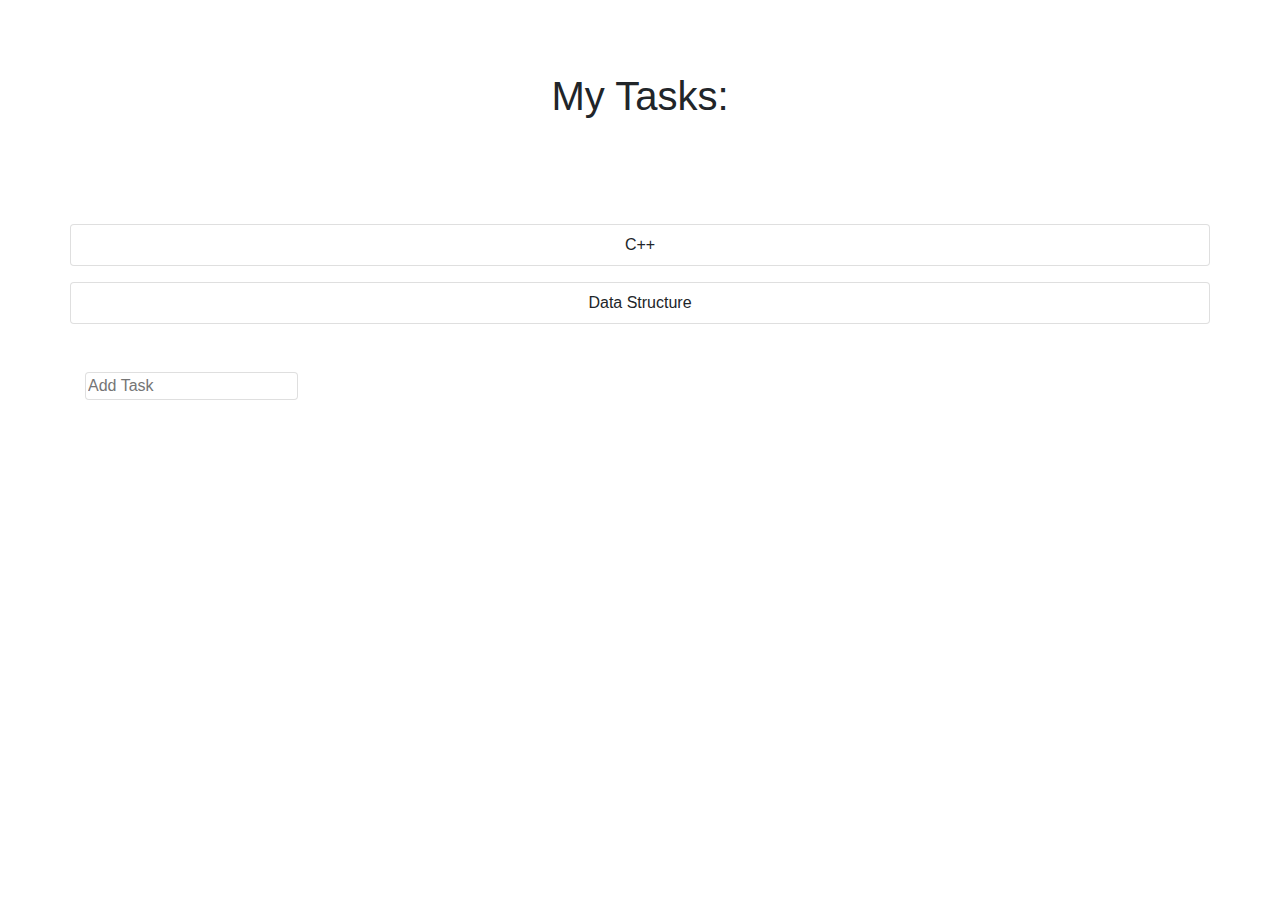
==== indext.html @ 87810a9b "Add files via upload" ====
<html>
    <head>
        <link rel="stylesheet" href="css/all.min.css">
        <link rel="stylesheet" href="css/bootstrap.min.css">
        <link rel="stylesheet" href="css/icofont.css">
        <link rel="stylesheet" href="css/icofont.min.css">
    </head>
    <body>
        <div class="container my-4">
            <div class="row">
                <div class="col-md-12 text-center my-5">
                    <h1>My Tasks:</h1>
                </div>
                <div class="col-md-12 text-center mt-5 card p-2">
                    C++
                    <i class="fas fa-times"></i>
                </div>
             <div class="col-md-12 text-center mt-3 card p-2">
                    Data Structure
                    <i class="fas fa-times"></i>
                </div>
            </div>
           <input type="text" placeholder="Add Task" class="card mt-5 "  >
           <button class="btn"><i class="fas fa-plus"></i></button>
        </div>
    </body>
</html>
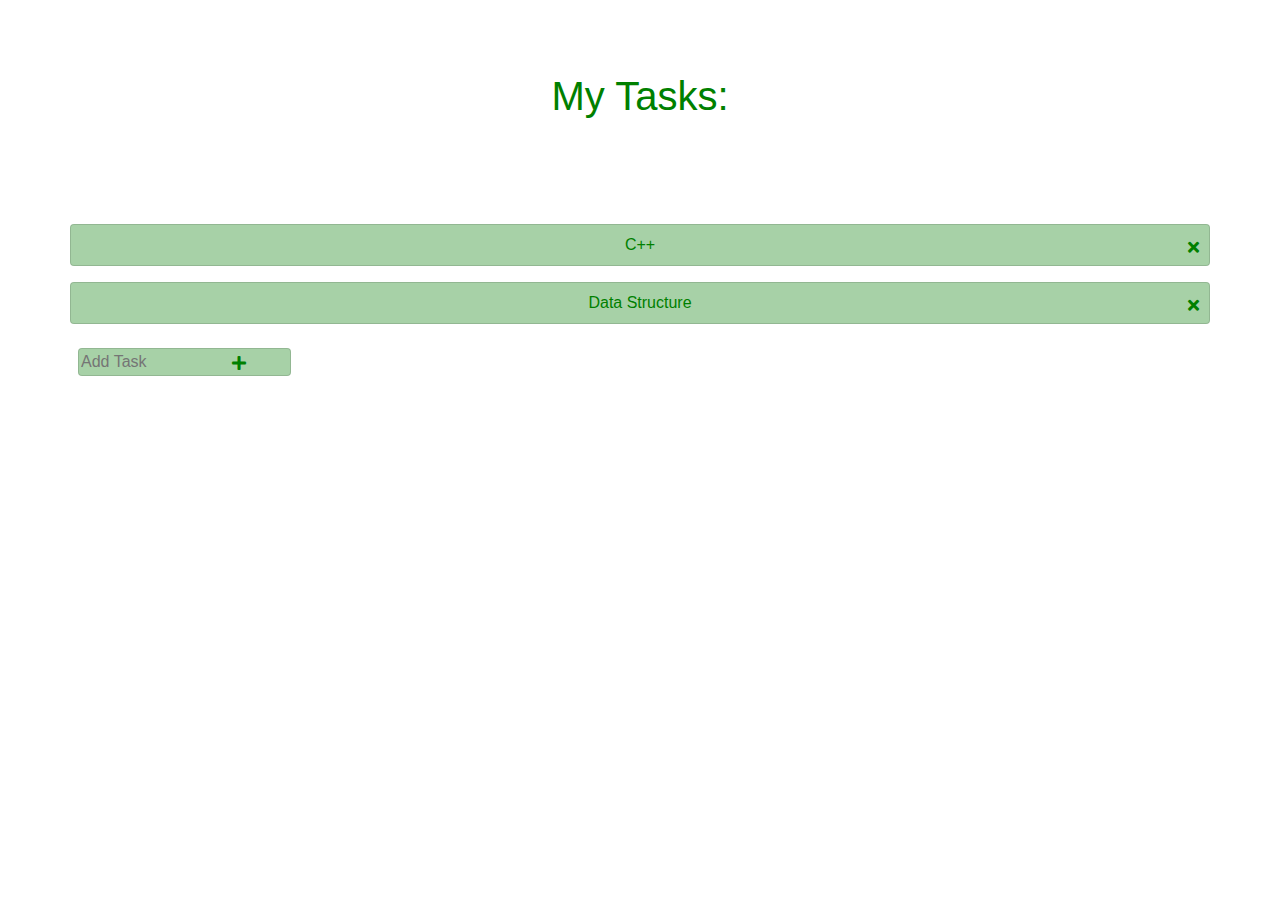
==== commit 1715b9f1: "added files" ====
--- a/indext.html
+++ b/indext.html
@@ -4,6 +4,10 @@
         <link rel="stylesheet" href="css/bootstrap.min.css">
         <link rel="stylesheet" href="css/icofont.css">
         <link rel="stylesheet" href="css/icofont.min.css">
+         <link rel="stylesheet" href="css/main.css">
+        <script src="js/jquery-3.5.1.slim.min.js"></script>
+        <script src="js/popper.min.js"></script>
+        <script src="js/bootstrap.min.js"></script>
     </head>
     <body>
         <div class="container my-4">
@@ -11,17 +15,21 @@
                 <div class="col-md-12 text-center my-5">
                     <h1>My Tasks:</h1>
                 </div>
-                <div class="col-md-12 text-center mt-5 card p-2">
+                <div class="col-md-12 text-center mt-5 card p-2 item">
                     C++
                     <i class="fas fa-times"></i>
                 </div>
-             <div class="col-md-12 text-center mt-3 card p-2">
+                <div class="col-md-12 text-center mt-3 card p-2 item">
                     Data Structure
                     <i class="fas fa-times"></i>
                 </div>
+                <div class="seearch col-md-12 mt-3 p-2">
+                  <input type="text" placeholder="Add Task" class="card"  >
+                  <button class="btn"><i class="fas fa-plus"></i></button>
+                </div>
             </div>
-           <input type="text" placeholder="Add Task" class="card mt-5 "  >
-           <button class="btn"><i class="fas fa-plus"></i></button>
+           
         </div>
+           <script src="js/main.js"></script>
     </body>
-</html>+</html>
--- a/css/all.min.css
+++ b/css/all.min.css
@@ -0,0 +1,5 @@
+/*!
+ * Font Awesome Free 5.15.2 by @fontawesome - https://fontawesome.com
+ * License - https://fontawesome.com/license/free (Icons: CC BY 4.0, Fonts: SIL OFL 1.1, Code: MIT License)
+ */
+.fa,.fab,.fad,.fal,.far,.fas{-moz-osx-font-smoothing:grayscale;-webkit-font-smoothing:antialiased;display:inline-block;font-style:normal;font-variant:normal;text-rendering:auto;line-height:1}.fa-lg{font-size:1.33333em;line-height:.75em;vertical-align:-.0667em}.fa-xs{font-size:.75em}.fa-sm{font-size:.875em}.fa-1x{font-size:1em}.fa-2x{font-size:2em}.fa-3x{font-size:3em}.fa-4x{font-size:4em}.fa-5x{font-size:5em}.fa-6x{font-size:6em}.fa-7x{font-size:7em}.fa-8x{font-size:8em}.fa-9x{font-size:9em}.fa-10x{font-size:10em}.fa-fw{text-align:center;width:1.25em}.fa-ul{list-style-type:none;margin-left:2.5em;padding-left:0}.fa-ul>li{position:relative}.fa-li{left:-2em;position:absolute;text-align:center;width:2em;line-height:inherit}.fa-border{border:.08em solid #eee;border-radius:.1em;padding:.2em .25em .15em}.fa-pull-left{float:left}.fa-pull-right{float:right}.fa.fa-pull-left,.fab.fa-pull-left,.fal.fa-pull-left,.far.fa-pull-left,.fas.fa-pull-left{margin-right:.3em}.fa.fa-pull-right,.fab.fa-pull-right,.fal.fa-pull-right,.far.fa-pull-right,.fas.fa-pull-right{margin-left:.3em}.fa-spin{-webkit-animation:fa-spin 2s linear infinite;animation:fa-spin 2s linear infinite}.fa-pulse{-webkit-animation:fa-spin 1s steps(8) infinite;animation:fa-spin 1s steps(8) infinite}@-webkit-keyframes fa-spin{0%{-webkit-transform:rotate(0deg);transform:rotate(0deg)}to{-webkit-transform:rotate(1turn);transform:rotate(1turn)}}@keyframes fa-spin{0%{-webkit-transform:rotate(0deg);transform:rotate(0deg)}to{-webkit-transform:rotate(1turn);transform:rotate(1turn)}}.fa-rotate-90{-ms-filter:"progid:DXImageTransform.Microsoft.BasicImage(rotation=1)";-webkit-transform:rotate(90deg);transform:rotate(90deg)}.fa-rotate-180{-ms-filter:"progid:DXImageTransform.Microsoft.BasicImage(rotation=2)";-webkit-transform:rotate(180deg);transform:rotate(180deg)}.fa-rotate-270{-ms-filter:"progid:DXImageTransform.Microsoft.BasicImage(rotation=3)";-webkit-transform:rotate(270deg);transform:rotate(270deg)}.fa-flip-horizontal{-ms-filter:"progid:DXImageTransform.Microsoft.BasicImage(rotation=0, mirror=1)";-webkit-transform:scaleX(-1);transform:scaleX(-1)}.fa-flip-vertical{-webkit-transform:scaleY(-1);transform:scaleY(-1)}.fa-flip-both,.fa-flip-horizontal.fa-flip-vertical,.fa-flip-vertical{-ms-filter:"progid:DXImageTransform.Microsoft.BasicImage(rotation=2, mirror=1)"}.fa-flip-both,.fa-flip-horizontal.fa-flip-vertical{-webkit-transform:scale(-1);transform:scale(-1)}:root .fa-flip-both,:root .fa-flip-horizontal,:root .fa-flip-vertical,:root .fa-rotate-90,:root .fa-rotate-180,:root .fa-rotate-270{-webkit-filter:none;filter:none}.fa-stack{display:inline-block;height:2em;line-height:2em;position:relative;vertical-align:middle;width:2.5em}.fa-stack-1x,.fa-stack-2x{left:0;position:absolute;text-align:center;width:100%}.fa-stack-1x{line-height:inherit}.fa-stack-2x{font-size:2em}.fa-inverse{color:#fff}.fa-500px:before{content:"\f26e"}.fa-accessible-icon:before{content:"\f368"}.fa-accusoft:before{content:"\f369"}.fa-acquisitions-incorporated:before{content:"\f6af"}.fa-ad:before{content:"\f641"}.fa-address-book:before{content:"\f2b9"}.fa-address-card:before{content:"\f2bb"}.fa-adjust:before{content:"\f042"}.fa-adn:before{content:"\f170"}.fa-adversal:before{content:"\f36a"}.fa-affiliatetheme:before{content:"\f36b"}.fa-air-freshener:before{content:"\f5d0"}.fa-airbnb:before{content:"\f834"}.fa-algolia:before{content:"\f36c"}.fa-align-center:before{content:"\f037"}.fa-align-justify:before{content:"\f039"}.fa-align-left:before{content:"\f036"}.fa-align-right:before{content:"\f038"}.fa-alipay:before{content:"\f642"}.fa-allergies:before{content:"\f461"}.fa-amazon:before{content:"\f270"}.fa-amazon-pay:before{content:"\f42c"}.fa-ambulance:before{content:"\f0f9"}.fa-american-sign-language-interpreting:before{content:"\f2a3"}.fa-amilia:before{content:"\f36d"}.fa-anchor:before{content:"\f13d"}.fa-android:before{content:"\f17b"}.fa-angellist:before{content:"\f209"}.fa-angle-double-down:before{content:"\f103"}.fa-angle-double-left:before{content:"\f100"}.fa-angle-double-right:before{content:"\f101"}.fa-angle-double-up:before{content:"\f102"}.fa-angle-down:before{content:"\f107"}.fa-angle-left:before{content:"\f104"}.fa-angle-right:before{content:"\f105"}.fa-angle-up:before{content:"\f106"}.fa-angry:before{content:"\f556"}.fa-angrycreative:before{content:"\f36e"}.fa-angular:before{content:"\f420"}.fa-ankh:before{content:"\f644"}.fa-app-store:before{content:"\f36f"}.fa-app-store-ios:before{content:"\f370"}.fa-apper:before{content:"\f371"}.fa-apple:before{content:"\f179"}.fa-apple-alt:before{content:"\f5d1"}.fa-apple-pay:before{content:"\f415"}.fa-archive:before{content:"\f187"}.fa-archway:before{content:"\f557"}.fa-arrow-alt-circle-down:before{content:"\f358"}.fa-arrow-alt-circle-left:before{content:"\f359"}.fa-arrow-alt-circle-right:before{content:"\f35a"}.fa-arrow-alt-circle-up:before{content:"\f35b"}.fa-arrow-circle-down:before{content:"\f0ab"}.fa-arrow-circle-left:before{content:"\f0a8"}.fa-arrow-circle-right:before{content:"\f0a9"}.fa-arrow-circle-up:before{content:"\f0aa"}.fa-arrow-down:before{content:"\f063"}.fa-arrow-left:before{content:"\f060"}.fa-arrow-right:before{content:"\f061"}.fa-arrow-up:before{content:"\f062"}.fa-arrows-alt:before{content:"\f0b2"}.fa-arrows-alt-h:before{content:"\f337"}.fa-arrows-alt-v:before{content:"\f338"}.fa-artstation:before{content:"\f77a"}.fa-assistive-listening-systems:before{content:"\f2a2"}.fa-asterisk:before{content:"\f069"}.fa-asymmetrik:before{content:"\f372"}.fa-at:before{content:"\f1fa"}.fa-atlas:before{content:"\f558"}.fa-atlassian:before{content:"\f77b"}.fa-atom:before{content:"\f5d2"}.fa-audible:before{content:"\f373"}.fa-audio-description:before{content:"\f29e"}.fa-autoprefixer:before{content:"\f41c"}.fa-avianex:before{content:"\f374"}.fa-aviato:before{content:"\f421"}.fa-award:before{content:"\f559"}.fa-aws:before{content:"\f375"}.fa-baby:before{content:"\f77c"}.fa-baby-carriage:before{content:"\f77d"}.fa-backspace:before{content:"\f55a"}.fa-backward:before{content:"\f04a"}.fa-bacon:before{content:"\f7e5"}.fa-bacteria:before{content:"\e059"}.fa-bacterium:before{content:"\e05a"}.fa-bahai:before{content:"\f666"}.fa-balance-scale:before{content:"\f24e"}.fa-balance-scale-left:before{content:"\f515"}.fa-balance-scale-right:before{content:"\f516"}.fa-ban:before{content:"\f05e"}.fa-band-aid:before{content:"\f462"}.fa-bandcamp:before{content:"\f2d5"}.fa-barcode:before{content:"\f02a"}.fa-bars:before{content:"\f0c9"}.fa-baseball-ball:before{content:"\f433"}.fa-basketball-ball:before{content:"\f434"}.fa-bath:before{content:"\f2cd"}.fa-battery-empty:before{content:"\f244"}.fa-battery-full:before{content:"\f240"}.fa-battery-half:before{content:"\f242"}.fa-battery-quarter:before{content:"\f243"}.fa-battery-three-quarters:before{content:"\f241"}.fa-battle-net:before{content:"\f835"}.fa-bed:before{content:"\f236"}.fa-beer:before{content:"\f0fc"}.fa-behance:before{content:"\f1b4"}.fa-behance-square:before{content:"\f1b5"}.fa-bell:before{content:"\f0f3"}.fa-bell-slash:before{content:"\f1f6"}.fa-bezier-curve:before{content:"\f55b"}.fa-bible:before{content:"\f647"}.fa-bicycle:before{content:"\f206"}.fa-biking:before{content:"\f84a"}.fa-bimobject:before{content:"\f378"}.fa-binoculars:before{content:"\f1e5"}.fa-biohazard:before{content:"\f780"}.fa-birthday-cake:before{content:"\f1fd"}.fa-bitbucket:before{content:"\f171"}.fa-bitcoin:before{content:"\f379"}.fa-bity:before{content:"\f37a"}.fa-black-tie:before{content:"\f27e"}.fa-blackberry:before{content:"\f37b"}.fa-blender:before{content:"\f517"}.fa-blender-phone:before{content:"\f6b6"}.fa-blind:before{content:"\f29d"}.fa-blog:before{content:"\f781"}.fa-blogger:before{content:"\f37c"}.fa-blogger-b:before{content:"\f37d"}.fa-bluetooth:before{content:"\f293"}.fa-bluetooth-b:before{content:"\f294"}.fa-bold:before{content:"\f032"}.fa-bolt:before{content:"\f0e7"}.fa-bomb:before{content:"\f1e2"}.fa-bone:before{content:"\f5d7"}.fa-bong:before{content:"\f55c"}.fa-book:before{content:"\f02d"}.fa-book-dead:before{content:"\f6b7"}.fa-book-medical:before{content:"\f7e6"}.fa-book-open:before{content:"\f518"}.fa-book-reader:before{content:"\f5da"}.fa-bookmark:before{content:"\f02e"}.fa-bootstrap:before{content:"\f836"}.fa-border-all:before{content:"\f84c"}.fa-border-none:before{content:"\f850"}.fa-border-style:before{content:"\f853"}.fa-bowling-ball:before{content:"\f436"}.fa-box:before{content:"\f466"}.fa-box-open:before{content:"\f49e"}.fa-box-tissue:before{content:"\e05b"}.fa-boxes:before{content:"\f468"}.fa-braille:before{content:"\f2a1"}.fa-brain:before{content:"\f5dc"}.fa-bread-slice:before{content:"\f7ec"}.fa-briefcase:before{content:"\f0b1"}.fa-briefcase-medical:before{content:"\f469"}.fa-broadcast-tower:before{content:"\f519"}.fa-broom:before{content:"\f51a"}.fa-brush:before{content:"\f55d"}.fa-btc:before{content:"\f15a"}.fa-buffer:before{content:"\f837"}.fa-bug:before{content:"\f188"}.fa-building:before{content:"\f1ad"}.fa-bullhorn:before{content:"\f0a1"}.fa-bullseye:before{content:"\f140"}.fa-burn:before{content:"\f46a"}.fa-buromobelexperte:before{content:"\f37f"}.fa-bus:before{content:"\f207"}.fa-bus-alt:before{content:"\f55e"}.fa-business-time:before{content:"\f64a"}.fa-buy-n-large:before{content:"\f8a6"}.fa-buysellads:before{content:"\f20d"}.fa-calculator:before{content:"\f1ec"}.fa-calendar:before{content:"\f133"}.fa-calendar-alt:before{content:"\f073"}.fa-calendar-check:before{content:"\f274"}.fa-calendar-day:before{content:"\f783"}.fa-calendar-minus:before{content:"\f272"}.fa-calendar-plus:before{content:"\f271"}.fa-calendar-times:before{content:"\f273"}.fa-calendar-week:before{content:"\f784"}.fa-camera:before{content:"\f030"}.fa-camera-retro:before{content:"\f083"}.fa-campground:before{content:"\f6bb"}.fa-canadian-maple-leaf:before{content:"\f785"}.fa-candy-cane:before{content:"\f786"}.fa-cannabis:before{content:"\f55f"}.fa-capsules:before{content:"\f46b"}.fa-car:before{content:"\f1b9"}.fa-car-alt:before{content:"\f5de"}.fa-car-battery:before{content:"\f5df"}.fa-car-crash:before{content:"\f5e1"}.fa-car-side:before{content:"\f5e4"}.fa-caravan:before{content:"\f8ff"}.fa-caret-down:before{content:"\f0d7"}.fa-caret-left:before{content:"\f0d9"}.fa-caret-right:before{content:"\f0da"}.fa-caret-square-down:before{content:"\f150"}.fa-caret-square-left:before{content:"\f191"}.fa-caret-square-right:before{content:"\f152"}.fa-caret-square-up:before{content:"\f151"}.fa-caret-up:before{content:"\f0d8"}.fa-carrot:before{content:"\f787"}.fa-cart-arrow-down:before{content:"\f218"}.fa-cart-plus:before{content:"\f217"}.fa-cash-register:before{content:"\f788"}.fa-cat:before{content:"\f6be"}.fa-cc-amazon-pay:before{content:"\f42d"}.fa-cc-amex:before{content:"\f1f3"}.fa-cc-apple-pay:before{content:"\f416"}.fa-cc-diners-club:before{content:"\f24c"}.fa-cc-discover:before{content:"\f1f2"}.fa-cc-jcb:before{content:"\f24b"}.fa-cc-mastercard:before{content:"\f1f1"}.fa-cc-paypal:before{content:"\f1f4"}.fa-cc-stripe:before{content:"\f1f5"}.fa-cc-visa:before{content:"\f1f0"}.fa-centercode:before{content:"\f380"}.fa-centos:before{content:"\f789"}.fa-certificate:before{content:"\f0a3"}.fa-chair:before{content:"\f6c0"}.fa-chalkboard:before{content:"\f51b"}.fa-chalkboard-teacher:before{content:"\f51c"}.fa-charging-station:before{content:"\f5e7"}.fa-chart-area:before{content:"\f1fe"}.fa-chart-bar:before{content:"\f080"}.fa-chart-line:before{content:"\f201"}.fa-chart-pie:before{content:"\f200"}.fa-check:before{content:"\f00c"}.fa-check-circle:before{content:"\f058"}.fa-check-double:before{content:"\f560"}.fa-check-square:before{content:"\f14a"}.fa-cheese:before{content:"\f7ef"}.fa-chess:before{content:"\f439"}.fa-chess-bishop:before{content:"\f43a"}.fa-chess-board:before{content:"\f43c"}.fa-chess-king:before{content:"\f43f"}.fa-chess-knight:before{content:"\f441"}.fa-chess-pawn:before{content:"\f443"}.fa-chess-queen:before{content:"\f445"}.fa-chess-rook:before{content:"\f447"}.fa-chevron-circle-down:before{content:"\f13a"}.fa-chevron-circle-left:before{content:"\f137"}.fa-chevron-circle-right:before{content:"\f138"}.fa-chevron-circle-up:before{content:"\f139"}.fa-chevron-down:before{content:"\f078"}.fa-chevron-left:before{content:"\f053"}.fa-chevron-right:before{content:"\f054"}.fa-chevron-up:before{content:"\f077"}.fa-child:before{content:"\f1ae"}.fa-chrome:before{content:"\f268"}.fa-chromecast:before{content:"\f838"}.fa-church:before{content:"\f51d"}.fa-circle:before{content:"\f111"}.fa-circle-notch:before{content:"\f1ce"}.fa-city:before{content:"\f64f"}.fa-clinic-medical:before{content:"\f7f2"}.fa-clipboard:before{content:"\f328"}.fa-clipboard-check:before{content:"\f46c"}.fa-clipboard-list:before{content:"\f46d"}.fa-clock:before{content:"\f017"}.fa-clone:before{content:"\f24d"}.fa-closed-captioning:before{content:"\f20a"}.fa-cloud:before{content:"\f0c2"}.fa-cloud-download-alt:before{content:"\f381"}.fa-cloud-meatball:before{content:"\f73b"}.fa-cloud-moon:before{content:"\f6c3"}.fa-cloud-moon-rain:before{content:"\f73c"}.fa-cloud-rain:before{content:"\f73d"}.fa-cloud-showers-heavy:before{content:"\f740"}.fa-cloud-sun:before{content:"\f6c4"}.fa-cloud-sun-rain:before{content:"\f743"}.fa-cloud-upload-alt:before{content:"\f382"}.fa-cloudflare:before{content:"\e07d"}.fa-cloudscale:before{content:"\f383"}.fa-cloudsmith:before{content:"\f384"}.fa-cloudversify:before{content:"\f385"}.fa-cocktail:before{content:"\f561"}.fa-code:before{content:"\f121"}.fa-code-branch:before{content:"\f126"}.fa-codepen:before{content:"\f1cb"}.fa-codiepie:before{content:"\f284"}.fa-coffee:before{content:"\f0f4"}.fa-cog:before{content:"\f013"}.fa-cogs:before{content:"\f085"}.fa-coins:before{content:"\f51e"}.fa-columns:before{content:"\f0db"}.fa-comment:before{content:"\f075"}.fa-comment-alt:before{content:"\f27a"}.fa-comment-dollar:before{content:"\f651"}.fa-comment-dots:before{content:"\f4ad"}.fa-comment-medical:before{content:"\f7f5"}.fa-comment-slash:before{content:"\f4b3"}.fa-comments:before{content:"\f086"}.fa-comments-dollar:before{content:"\f653"}.fa-compact-disc:before{content:"\f51f"}.fa-compass:before{content:"\f14e"}.fa-compress:before{content:"\f066"}.fa-compress-alt:before{content:"\f422"}.fa-compress-arrows-alt:before{content:"\f78c"}.fa-concierge-bell:before{content:"\f562"}.fa-confluence:before{content:"\f78d"}.fa-connectdevelop:before{content:"\f20e"}.fa-contao:before{content:"\f26d"}.fa-cookie:before{content:"\f563"}.fa-cookie-bite:before{content:"\f564"}.fa-copy:before{content:"\f0c5"}.fa-copyright:before{content:"\f1f9"}.fa-cotton-bureau:before{content:"\f89e"}.fa-couch:before{content:"\f4b8"}.fa-cpanel:before{content:"\f388"}.fa-creative-commons:before{content:"\f25e"}.fa-creative-commons-by:before{content:"\f4e7"}.fa-creative-commons-nc:before{content:"\f4e8"}.fa-creative-commons-nc-eu:before{content:"\f4e9"}.fa-creative-commons-nc-jp:before{content:"\f4ea"}.fa-creative-commons-nd:before{content:"\f4eb"}.fa-creative-commons-pd:before{content:"\f4ec"}.fa-creative-commons-pd-alt:before{content:"\f4ed"}.fa-creative-commons-remix:before{content:"\f4ee"}.fa-creative-commons-sa:before{content:"\f4ef"}.fa-creative-commons-sampling:before{content:"\f4f0"}.fa-creative-commons-sampling-plus:before{content:"\f4f1"}.fa-creative-commons-share:before{content:"\f4f2"}.fa-creative-commons-zero:before{content:"\f4f3"}.fa-credit-card:before{content:"\f09d"}.fa-critical-role:before{content:"\f6c9"}.fa-crop:before{content:"\f125"}.fa-crop-alt:before{content:"\f565"}.fa-cross:before{content:"\f654"}.fa-crosshairs:before{content:"\f05b"}.fa-crow:before{content:"\f520"}.fa-crown:before{content:"\f521"}.fa-crutch:before{content:"\f7f7"}.fa-css3:before{content:"\f13c"}.fa-css3-alt:before{content:"\f38b"}.fa-cube:before{content:"\f1b2"}.fa-cubes:before{content:"\f1b3"}.fa-cut:before{content:"\f0c4"}.fa-cuttlefish:before{content:"\f38c"}.fa-d-and-d:before{content:"\f38d"}.fa-d-and-d-beyond:before{content:"\f6ca"}.fa-dailymotion:before{content:"\e052"}.fa-dashcube:before{content:"\f210"}.fa-database:before{content:"\f1c0"}.fa-deaf:before{content:"\f2a4"}.fa-deezer:before{content:"\e077"}.fa-delicious:before{content:"\f1a5"}.fa-democrat:before{content:"\f747"}.fa-deploydog:before{content:"\f38e"}.fa-deskpro:before{content:"\f38f"}.fa-desktop:before{content:"\f108"}.fa-dev:before{content:"\f6cc"}.fa-deviantart:before{content:"\f1bd"}.fa-dharmachakra:before{content:"\f655"}.fa-dhl:before{content:"\f790"}.fa-diagnoses:before{content:"\f470"}.fa-diaspora:before{content:"\f791"}.fa-dice:before{content:"\f522"}.fa-dice-d20:before{content:"\f6cf"}.fa-dice-d6:before{content:"\f6d1"}.fa-dice-five:before{content:"\f523"}.fa-dice-four:before{content:"\f524"}.fa-dice-one:before{content:"\f525"}.fa-dice-six:before{content:"\f526"}.fa-dice-three:before{content:"\f527"}.fa-dice-two:before{content:"\f528"}.fa-digg:before{content:"\f1a6"}.fa-digital-ocean:before{content:"\f391"}.fa-digital-tachograph:before{content:"\f566"}.fa-directions:before{content:"\f5eb"}.fa-discord:before{content:"\f392"}.fa-discourse:before{content:"\f393"}.fa-disease:before{content:"\f7fa"}.fa-divide:before{content:"\f529"}.fa-dizzy:before{content:"\f567"}.fa-dna:before{content:"\f471"}.fa-dochub:before{content:"\f394"}.fa-docker:before{content:"\f395"}.fa-dog:before{content:"\f6d3"}.fa-dollar-sign:before{content:"\f155"}.fa-dolly:before{content:"\f472"}.fa-dolly-flatbed:before{content:"\f474"}.fa-donate:before{content:"\f4b9"}.fa-door-closed:before{content:"\f52a"}.fa-door-open:before{content:"\f52b"}.fa-dot-circle:before{content:"\f192"}.fa-dove:before{content:"\f4ba"}.fa-download:before{content:"\f019"}.fa-draft2digital:before{content:"\f396"}.fa-drafting-compass:before{content:"\f568"}.fa-dragon:before{content:"\f6d5"}.fa-draw-polygon:before{content:"\f5ee"}.fa-dribbble:before{content:"\f17d"}.fa-dribbble-square:before{content:"\f397"}.fa-dropbox:before{content:"\f16b"}.fa-drum:before{content:"\f569"}.fa-drum-steelpan:before{content:"\f56a"}.fa-drumstick-bite:before{content:"\f6d7"}.fa-drupal:before{content:"\f1a9"}.fa-dumbbell:before{content:"\f44b"}.fa-dumpster:before{content:"\f793"}.fa-dumpster-fire:before{content:"\f794"}.fa-dungeon:before{content:"\f6d9"}.fa-dyalog:before{content:"\f399"}.fa-earlybirds:before{content:"\f39a"}.fa-ebay:before{content:"\f4f4"}.fa-edge:before{content:"\f282"}.fa-edge-legacy:before{content:"\e078"}.fa-edit:before{content:"\f044"}.fa-egg:before{content:"\f7fb"}.fa-eject:before{content:"\f052"}.fa-elementor:before{content:"\f430"}.fa-ellipsis-h:before{content:"\f141"}.fa-ellipsis-v:before{content:"\f142"}.fa-ello:before{content:"\f5f1"}.fa-ember:before{content:"\f423"}.fa-empire:before{content:"\f1d1"}.fa-envelope:before{content:"\f0e0"}.fa-envelope-open:before{content:"\f2b6"}.fa-envelope-open-text:before{content:"\f658"}.fa-envelope-square:before{content:"\f199"}.fa-envira:before{content:"\f299"}.fa-equals:before{content:"\f52c"}.fa-eraser:before{content:"\f12d"}.fa-erlang:before{content:"\f39d"}.fa-ethereum:before{content:"\f42e"}.fa-ethernet:before{content:"\f796"}.fa-etsy:before{content:"\f2d7"}.fa-euro-sign:before{content:"\f153"}.fa-evernote:before{content:"\f839"}.fa-exchange-alt:before{content:"\f362"}.fa-exclamation:before{content:"\f12a"}.fa-exclamation-circle:before{content:"\f06a"}.fa-exclamation-triangle:before{content:"\f071"}.fa-expand:before{content:"\f065"}.fa-expand-alt:before{content:"\f424"}.fa-expand-arrows-alt:before{content:"\f31e"}.fa-expeditedssl:before{content:"\f23e"}.fa-external-link-alt:before{content:"\f35d"}.fa-external-link-square-alt:before{content:"\f360"}.fa-eye:before{content:"\f06e"}.fa-eye-dropper:before{content:"\f1fb"}.fa-eye-slash:before{content:"\f070"}.fa-facebook:before{content:"\f09a"}.fa-facebook-f:before{content:"\f39e"}.fa-facebook-messenger:before{content:"\f39f"}.fa-facebook-square:before{content:"\f082"}.fa-fan:before{content:"\f863"}.fa-fantasy-flight-games:before{content:"\f6dc"}.fa-fast-backward:before{content:"\f049"}.fa-fast-forward:before{content:"\f050"}.fa-faucet:before{content:"\e005"}.fa-fax:before{content:"\f1ac"}.fa-feather:before{content:"\f52d"}.fa-feather-alt:before{content:"\f56b"}.fa-fedex:before{content:"\f797"}.fa-fedora:before{content:"\f798"}.fa-female:before{content:"\f182"}.fa-fighter-jet:before{content:"\f0fb"}.fa-figma:before{content:"\f799"}.fa-file:before{content:"\f15b"}.fa-file-alt:before{content:"\f15c"}.fa-file-archive:before{content:"\f1c6"}.fa-file-audio:before{content:"\f1c7"}.fa-file-code:before{content:"\f1c9"}.fa-file-contract:before{content:"\f56c"}.fa-file-csv:before{content:"\f6dd"}.fa-file-download:before{content:"\f56d"}.fa-file-excel:before{content:"\f1c3"}.fa-file-export:before{content:"\f56e"}.fa-file-image:before{content:"\f1c5"}.fa-file-import:before{content:"\f56f"}.fa-file-invoice:before{content:"\f570"}.fa-file-invoice-dollar:before{content:"\f571"}.fa-file-medical:before{content:"\f477"}.fa-file-medical-alt:before{content:"\f478"}.fa-file-pdf:before{content:"\f1c1"}.fa-file-powerpoint:before{content:"\f1c4"}.fa-file-prescription:before{content:"\f572"}.fa-file-signature:before{content:"\f573"}.fa-file-upload:before{content:"\f574"}.fa-file-video:before{content:"\f1c8"}.fa-file-word:before{content:"\f1c2"}.fa-fill:before{content:"\f575"}.fa-fill-drip:before{content:"\f576"}.fa-film:before{content:"\f008"}.fa-filter:before{content:"\f0b0"}.fa-fingerprint:before{content:"\f577"}.fa-fire:before{content:"\f06d"}.fa-fire-alt:before{content:"\f7e4"}.fa-fire-extinguisher:before{content:"\f134"}.fa-firefox:before{content:"\f269"}.fa-firefox-browser:before{content:"\e007"}.fa-first-aid:before{content:"\f479"}.fa-first-order:before{content:"\f2b0"}.fa-first-order-alt:before{content:"\f50a"}.fa-firstdraft:before{content:"\f3a1"}.fa-fish:before{content:"\f578"}.fa-fist-raised:before{content:"\f6de"}.fa-flag:before{content:"\f024"}.fa-flag-checkered:before{content:"\f11e"}.fa-flag-usa:before{content:"\f74d"}.fa-flask:before{content:"\f0c3"}.fa-flickr:before{content:"\f16e"}.fa-flipboard:before{content:"\f44d"}.fa-flushed:before{content:"\f579"}.fa-fly:before{content:"\f417"}.fa-folder:before{content:"\f07b"}.fa-folder-minus:before{content:"\f65d"}.fa-folder-open:before{content:"\f07c"}.fa-folder-plus:before{content:"\f65e"}.fa-font:before{content:"\f031"}.fa-font-awesome:before{content:"\f2b4"}.fa-font-awesome-alt:before{content:"\f35c"}.fa-font-awesome-flag:before{content:"\f425"}.fa-font-awesome-logo-full:before{content:"\f4e6"}.fa-fonticons:before{content:"\f280"}.fa-fonticons-fi:before{content:"\f3a2"}.fa-football-ball:before{content:"\f44e"}.fa-fort-awesome:before{content:"\f286"}.fa-fort-awesome-alt:before{content:"\f3a3"}.fa-forumbee:before{content:"\f211"}.fa-forward:before{content:"\f04e"}.fa-foursquare:before{content:"\f180"}.fa-free-code-camp:before{content:"\f2c5"}.fa-freebsd:before{content:"\f3a4"}.fa-frog:before{content:"\f52e"}.fa-frown:before{content:"\f119"}.fa-frown-open:before{content:"\f57a"}.fa-fulcrum:before{content:"\f50b"}.fa-funnel-dollar:before{content:"\f662"}.fa-futbol:before{content:"\f1e3"}.fa-galactic-republic:before{content:"\f50c"}.fa-galactic-senate:before{content:"\f50d"}.fa-gamepad:before{content:"\f11b"}.fa-gas-pump:before{content:"\f52f"}.fa-gavel:before{content:"\f0e3"}.fa-gem:before{content:"\f3a5"}.fa-genderless:before{content:"\f22d"}.fa-get-pocket:before{content:"\f265"}.fa-gg:before{content:"\f260"}.fa-gg-circle:before{content:"\f261"}.fa-ghost:before{content:"\f6e2"}.fa-gift:before{content:"\f06b"}.fa-gifts:before{content:"\f79c"}.fa-git:before{content:"\f1d3"}.fa-git-alt:before{content:"\f841"}.fa-git-square:before{content:"\f1d2"}.fa-github:before{content:"\f09b"}.fa-github-alt:before{content:"\f113"}.fa-github-square:before{content:"\f092"}.fa-gitkraken:before{content:"\f3a6"}.fa-gitlab:before{content:"\f296"}.fa-gitter:before{content:"\f426"}.fa-glass-cheers:before{content:"\f79f"}.fa-glass-martini:before{content:"\f000"}.fa-glass-martini-alt:before{content:"\f57b"}.fa-glass-whiskey:before{content:"\f7a0"}.fa-glasses:before{content:"\f530"}.fa-glide:before{content:"\f2a5"}.fa-glide-g:before{content:"\f2a6"}.fa-globe:before{content:"\f0ac"}.fa-globe-africa:before{content:"\f57c"}.fa-globe-americas:before{content:"\f57d"}.fa-globe-asia:before{content:"\f57e"}.fa-globe-europe:before{content:"\f7a2"}.fa-gofore:before{content:"\f3a7"}.fa-golf-ball:before{content:"\f450"}.fa-goodreads:before{content:"\f3a8"}.fa-goodreads-g:before{content:"\f3a9"}.fa-google:before{content:"\f1a0"}.fa-google-drive:before{content:"\f3aa"}.fa-google-pay:before{content:"\e079"}.fa-google-play:before{content:"\f3ab"}.fa-google-plus:before{content:"\f2b3"}.fa-google-plus-g:before{content:"\f0d5"}.fa-google-plus-square:before{content:"\f0d4"}.fa-google-wallet:before{content:"\f1ee"}.fa-gopuram:before{content:"\f664"}.fa-graduation-cap:before{content:"\f19d"}.fa-gratipay:before{content:"\f184"}.fa-grav:before{content:"\f2d6"}.fa-greater-than:before{content:"\f531"}.fa-greater-than-equal:before{content:"\f532"}.fa-grimace:before{content:"\f57f"}.fa-grin:before{content:"\f580"}.fa-grin-alt:before{content:"\f581"}.fa-grin-beam:before{content:"\f582"}.fa-grin-beam-sweat:before{content:"\f583"}.fa-grin-hearts:before{content:"\f584"}.fa-grin-squint:before{content:"\f585"}.fa-grin-squint-tears:before{content:"\f586"}.fa-grin-stars:before{content:"\f587"}.fa-grin-tears:before{content:"\f588"}.fa-grin-tongue:before{content:"\f589"}.fa-grin-tongue-squint:before{content:"\f58a"}.fa-grin-tongue-wink:before{content:"\f58b"}.fa-grin-wink:before{content:"\f58c"}.fa-grip-horizontal:before{content:"\f58d"}.fa-grip-lines:before{content:"\f7a4"}.fa-grip-lines-vertical:before{content:"\f7a5"}.fa-grip-vertical:before{content:"\f58e"}.fa-gripfire:before{content:"\f3ac"}.fa-grunt:before{content:"\f3ad"}.fa-guilded:before{content:"\e07e"}.fa-guitar:before{content:"\f7a6"}.fa-gulp:before{content:"\f3ae"}.fa-h-square:before{content:"\f0fd"}.fa-hacker-news:before{content:"\f1d4"}.fa-hacker-news-square:before{content:"\f3af"}.fa-hackerrank:before{content:"\f5f7"}.fa-hamburger:before{content:"\f805"}.fa-hammer:before{content:"\f6e3"}.fa-hamsa:before{content:"\f665"}.fa-hand-holding:before{content:"\f4bd"}.fa-hand-holding-heart:before{content:"\f4be"}.fa-hand-holding-medical:before{content:"\e05c"}.fa-hand-holding-usd:before{content:"\f4c0"}.fa-hand-holding-water:before{content:"\f4c1"}.fa-hand-lizard:before{content:"\f258"}.fa-hand-middle-finger:before{content:"\f806"}.fa-hand-paper:before{content:"\f256"}.fa-hand-peace:before{content:"\f25b"}.fa-hand-point-down:before{content:"\f0a7"}.fa-hand-point-left:before{content:"\f0a5"}.fa-hand-point-right:before{content:"\f0a4"}.fa-hand-point-up:before{content:"\f0a6"}.fa-hand-pointer:before{content:"\f25a"}.fa-hand-rock:before{content:"\f255"}.fa-hand-scissors:before{content:"\f257"}.fa-hand-sparkles:before{content:"\e05d"}.fa-hand-spock:before{content:"\f259"}.fa-hands:before{content:"\f4c2"}.fa-hands-helping:before{content:"\f4c4"}.fa-hands-wash:before{content:"\e05e"}.fa-handshake:before{content:"\f2b5"}.fa-handshake-alt-slash:before{content:"\e05f"}.fa-handshake-slash:before{content:"\e060"}.fa-hanukiah:before{content:"\f6e6"}.fa-hard-hat:before{content:"\f807"}.fa-hashtag:before{content:"\f292"}.fa-hat-cowboy:before{content:"\f8c0"}.fa-hat-cowboy-side:before{content:"\f8c1"}.fa-hat-wizard:before{content:"\f6e8"}.fa-hdd:before{content:"\f0a0"}.fa-head-side-cough:before{content:"\e061"}.fa-head-side-cough-slash:before{content:"\e062"}.fa-head-side-mask:before{content:"\e063"}.fa-head-side-virus:before{content:"\e064"}.fa-heading:before{content:"\f1dc"}.fa-headphones:before{content:"\f025"}.fa-headphones-alt:before{content:"\f58f"}.fa-headset:before{content:"\f590"}.fa-heart:before{content:"\f004"}.fa-heart-broken:before{content:"\f7a9"}.fa-heartbeat:before{content:"\f21e"}.fa-helicopter:before{content:"\f533"}.fa-highlighter:before{content:"\f591"}.fa-hiking:before{content:"\f6ec"}.fa-hippo:before{content:"\f6ed"}.fa-hips:before{content:"\f452"}.fa-hire-a-helper:before{content:"\f3b0"}.fa-history:before{content:"\f1da"}.fa-hive:before{content:"\e07f"}.fa-hockey-puck:before{content:"\f453"}.fa-holly-berry:before{content:"\f7aa"}.fa-home:before{content:"\f015"}.fa-hooli:before{content:"\f427"}.fa-hornbill:before{content:"\f592"}.fa-horse:before{content:"\f6f0"}.fa-horse-head:before{content:"\f7ab"}.fa-hospital:before{content:"\f0f8"}.fa-hospital-alt:before{content:"\f47d"}.fa-hospital-symbol:before{content:"\f47e"}.fa-hospital-user:before{content:"\f80d"}.fa-hot-tub:before{content:"\f593"}.fa-hotdog:before{content:"\f80f"}.fa-hotel:before{content:"\f594"}.fa-hotjar:before{content:"\f3b1"}.fa-hourglass:before{content:"\f254"}.fa-hourglass-end:before{content:"\f253"}.fa-hourglass-half:before{content:"\f252"}.fa-hourglass-start:before{content:"\f251"}.fa-house-damage:before{content:"\f6f1"}.fa-house-user:before{content:"\e065"}.fa-houzz:before{content:"\f27c"}.fa-hryvnia:before{content:"\f6f2"}.fa-html5:before{content:"\f13b"}.fa-hubspot:before{content:"\f3b2"}.fa-i-cursor:before{content:"\f246"}.fa-ice-cream:before{content:"\f810"}.fa-icicles:before{content:"\f7ad"}.fa-icons:before{content:"\f86d"}.fa-id-badge:before{content:"\f2c1"}.fa-id-card:before{content:"\f2c2"}.fa-id-card-alt:before{content:"\f47f"}.fa-ideal:before{content:"\e013"}.fa-igloo:before{content:"\f7ae"}.fa-image:before{content:"\f03e"}.fa-images:before{content:"\f302"}.fa-imdb:before{content:"\f2d8"}.fa-inbox:before{content:"\f01c"}.fa-indent:before{content:"\f03c"}.fa-industry:before{content:"\f275"}.fa-infinity:before{content:"\f534"}.fa-info:before{content:"\f129"}.fa-info-circle:before{content:"\f05a"}.fa-innosoft:before{content:"\e080"}.fa-instagram:before{content:"\f16d"}.fa-instagram-square:before{content:"\e055"}.fa-instalod:before{content:"\e081"}.fa-intercom:before{content:"\f7af"}.fa-internet-explorer:before{content:"\f26b"}.fa-invision:before{content:"\f7b0"}.fa-ioxhost:before{content:"\f208"}.fa-italic:before{content:"\f033"}.fa-itch-io:before{content:"\f83a"}.fa-itunes:before{content:"\f3b4"}.fa-itunes-note:before{content:"\f3b5"}.fa-java:before{content:"\f4e4"}.fa-jedi:before{content:"\f669"}.fa-jedi-order:before{content:"\f50e"}.fa-jenkins:before{content:"\f3b6"}.fa-jira:before{content:"\f7b1"}.fa-joget:before{content:"\f3b7"}.fa-joint:before{content:"\f595"}.fa-joomla:before{content:"\f1aa"}.fa-journal-whills:before{content:"\f66a"}.fa-js:before{content:"\f3b8"}.fa-js-square:before{content:"\f3b9"}.fa-jsfiddle:before{content:"\f1cc"}.fa-kaaba:before{content:"\f66b"}.fa-kaggle:before{content:"\f5fa"}.fa-key:before{content:"\f084"}.fa-keybase:before{content:"\f4f5"}.fa-keyboard:before{content:"\f11c"}.fa-keycdn:before{content:"\f3ba"}.fa-khanda:before{content:"\f66d"}.fa-kickstarter:before{content:"\f3bb"}.fa-kickstarter-k:before{content:"\f3bc"}.fa-kiss:before{content:"\f596"}.fa-kiss-beam:before{content:"\f597"}.fa-kiss-wink-heart:before{content:"\f598"}.fa-kiwi-bird:before{content:"\f535"}.fa-korvue:before{content:"\f42f"}.fa-landmark:before{content:"\f66f"}.fa-language:before{content:"\f1ab"}.fa-laptop:before{content:"\f109"}.fa-laptop-code:before{content:"\f5fc"}.fa-laptop-house:before{content:"\e066"}.fa-laptop-medical:before{content:"\f812"}.fa-laravel:before{content:"\f3bd"}.fa-lastfm:before{content:"\f202"}.fa-lastfm-square:before{content:"\f203"}.fa-laugh:before{content:"\f599"}.fa-laugh-beam:before{content:"\f59a"}.fa-laugh-squint:before{content:"\f59b"}.fa-laugh-wink:before{content:"\f59c"}.fa-layer-group:before{content:"\f5fd"}.fa-leaf:before{content:"\f06c"}.fa-leanpub:before{content:"\f212"}.fa-lemon:before{content:"\f094"}.fa-less:before{content:"\f41d"}.fa-less-than:before{content:"\f536"}.fa-less-than-equal:before{content:"\f537"}.fa-level-down-alt:before{content:"\f3be"}.fa-level-up-alt:before{content:"\f3bf"}.fa-life-ring:before{content:"\f1cd"}.fa-lightbulb:before{content:"\f0eb"}.fa-line:before{content:"\f3c0"}.fa-link:before{content:"\f0c1"}.fa-linkedin:before{content:"\f08c"}.fa-linkedin-in:before{content:"\f0e1"}.fa-linode:before{content:"\f2b8"}.fa-linux:before{content:"\f17c"}.fa-lira-sign:before{content:"\f195"}.fa-list:before{content:"\f03a"}.fa-list-alt:before{content:"\f022"}.fa-list-ol:before{content:"\f0cb"}.fa-list-ul:before{content:"\f0ca"}.fa-location-arrow:before{content:"\f124"}.fa-lock:before{content:"\f023"}.fa-lock-open:before{content:"\f3c1"}.fa-long-arrow-alt-down:before{content:"\f309"}.fa-long-arrow-alt-left:before{content:"\f30a"}.fa-long-arrow-alt-right:before{content:"\f30b"}.fa-long-arrow-alt-up:before{content:"\f30c"}.fa-low-vision:before{content:"\f2a8"}.fa-luggage-cart:before{content:"\f59d"}.fa-lungs:before{content:"\f604"}.fa-lungs-virus:before{content:"\e067"}.fa-lyft:before{content:"\f3c3"}.fa-magento:before{content:"\f3c4"}.fa-magic:before{content:"\f0d0"}.fa-magnet:before{content:"\f076"}.fa-mail-bulk:before{content:"\f674"}.fa-mailchimp:before{content:"\f59e"}.fa-male:before{content:"\f183"}.fa-mandalorian:before{content:"\f50f"}.fa-map:before{content:"\f279"}.fa-map-marked:before{content:"\f59f"}.fa-map-marked-alt:before{content:"\f5a0"}.fa-map-marker:before{content:"\f041"}.fa-map-marker-alt:before{content:"\f3c5"}.fa-map-pin:before{content:"\f276"}.fa-map-signs:before{content:"\f277"}.fa-markdown:before{content:"\f60f"}.fa-marker:before{content:"\f5a1"}.fa-mars:before{content:"\f222"}.fa-mars-double:before{content:"\f227"}.fa-mars-stroke:before{content:"\f229"}.fa-mars-stroke-h:before{content:"\f22b"}.fa-mars-stroke-v:before{content:"\f22a"}.fa-mask:before{content:"\f6fa"}.fa-mastodon:before{content:"\f4f6"}.fa-maxcdn:before{content:"\f136"}.fa-mdb:before{content:"\f8ca"}.fa-medal:before{content:"\f5a2"}.fa-medapps:before{content:"\f3c6"}.fa-medium:before{content:"\f23a"}.fa-medium-m:before{content:"\f3c7"}.fa-medkit:before{content:"\f0fa"}.fa-medrt:before{content:"\f3c8"}.fa-meetup:before{content:"\f2e0"}.fa-megaport:before{content:"\f5a3"}.fa-meh:before{content:"\f11a"}.fa-meh-blank:before{content:"\f5a4"}.fa-meh-rolling-eyes:before{content:"\f5a5"}.fa-memory:before{content:"\f538"}.fa-mendeley:before{content:"\f7b3"}.fa-menorah:before{content:"\f676"}.fa-mercury:before{content:"\f223"}.fa-meteor:before{content:"\f753"}.fa-microblog:before{content:"\e01a"}.fa-microchip:before{content:"\f2db"}.fa-microphone:before{content:"\f130"}.fa-microphone-alt:before{content:"\f3c9"}.fa-microphone-alt-slash:before{content:"\f539"}.fa-microphone-slash:before{content:"\f131"}.fa-microscope:before{content:"\f610"}.fa-microsoft:before{content:"\f3ca"}.fa-minus:before{content:"\f068"}.fa-minus-circle:before{content:"\f056"}.fa-minus-square:before{content:"\f146"}.fa-mitten:before{content:"\f7b5"}.fa-mix:before{content:"\f3cb"}.fa-mixcloud:before{content:"\f289"}.fa-mixer:before{content:"\e056"}.fa-mizuni:before{content:"\f3cc"}.fa-mobile:before{content:"\f10b"}.fa-mobile-alt:before{content:"\f3cd"}.fa-modx:before{content:"\f285"}.fa-monero:before{content:"\f3d0"}.fa-money-bill:before{content:"\f0d6"}.fa-money-bill-alt:before{content:"\f3d1"}.fa-money-bill-wave:before{content:"\f53a"}.fa-money-bill-wave-alt:before{content:"\f53b"}.fa-money-check:before{content:"\f53c"}.fa-money-check-alt:before{content:"\f53d"}.fa-monument:before{content:"\f5a6"}.fa-moon:before{content:"\f186"}.fa-mortar-pestle:before{content:"\f5a7"}.fa-mosque:before{content:"\f678"}.fa-motorcycle:before{content:"\f21c"}.fa-mountain:before{content:"\f6fc"}.fa-mouse:before{content:"\f8cc"}.fa-mouse-pointer:before{content:"\f245"}.fa-mug-hot:before{content:"\f7b6"}.fa-music:before{content:"\f001"}.fa-napster:before{content:"\f3d2"}.fa-neos:before{content:"\f612"}.fa-network-wired:before{content:"\f6ff"}.fa-neuter:before{content:"\f22c"}.fa-newspaper:before{content:"\f1ea"}.fa-nimblr:before{content:"\f5a8"}.fa-node:before{content:"\f419"}.fa-node-js:before{content:"\f3d3"}.fa-not-equal:before{content:"\f53e"}.fa-notes-medical:before{content:"\f481"}.fa-npm:before{content:"\f3d4"}.fa-ns8:before{content:"\f3d5"}.fa-nutritionix:before{content:"\f3d6"}.fa-object-group:before{content:"\f247"}.fa-object-ungroup:before{content:"\f248"}.fa-octopus-deploy:before{content:"\e082"}.fa-odnoklassniki:before{content:"\f263"}.fa-odnoklassniki-square:before{content:"\f264"}.fa-oil-can:before{content:"\f613"}.fa-old-republic:before{content:"\f510"}.fa-om:before{content:"\f679"}.fa-opencart:before{content:"\f23d"}.fa-openid:before{content:"\f19b"}.fa-opera:before{content:"\f26a"}.fa-optin-monster:before{content:"\f23c"}.fa-orcid:before{content:"\f8d2"}.fa-osi:before{content:"\f41a"}.fa-otter:before{content:"\f700"}.fa-outdent:before{content:"\f03b"}.fa-page4:before{content:"\f3d7"}.fa-pagelines:before{content:"\f18c"}.fa-pager:before{content:"\f815"}.fa-paint-brush:before{content:"\f1fc"}.fa-paint-roller:before{content:"\f5aa"}.fa-palette:before{content:"\f53f"}.fa-palfed:before{content:"\f3d8"}.fa-pallet:before{content:"\f482"}.fa-paper-plane:before{content:"\f1d8"}.fa-paperclip:before{content:"\f0c6"}.fa-parachute-box:before{content:"\f4cd"}.fa-paragraph:before{content:"\f1dd"}.fa-parking:before{content:"\f540"}.fa-passport:before{content:"\f5ab"}.fa-pastafarianism:before{content:"\f67b"}.fa-paste:before{content:"\f0ea"}.fa-patreon:before{content:"\f3d9"}.fa-pause:before{content:"\f04c"}.fa-pause-circle:before{content:"\f28b"}.fa-paw:before{content:"\f1b0"}.fa-paypal:before{content:"\f1ed"}.fa-peace:before{content:"\f67c"}.fa-pen:before{content:"\f304"}.fa-pen-alt:before{content:"\f305"}.fa-pen-fancy:before{content:"\f5ac"}.fa-pen-nib:before{content:"\f5ad"}.fa-pen-square:before{content:"\f14b"}.fa-pencil-alt:before{content:"\f303"}.fa-pencil-ruler:before{content:"\f5ae"}.fa-penny-arcade:before{content:"\f704"}.fa-people-arrows:before{content:"\e068"}.fa-people-carry:before{content:"\f4ce"}.fa-pepper-hot:before{content:"\f816"}.fa-perbyte:before{content:"\e083"}.fa-percent:before{content:"\f295"}.fa-percentage:before{content:"\f541"}.fa-periscope:before{content:"\f3da"}.fa-person-booth:before{content:"\f756"}.fa-phabricator:before{content:"\f3db"}.fa-phoenix-framework:before{content:"\f3dc"}.fa-phoenix-squadron:before{content:"\f511"}.fa-phone:before{content:"\f095"}.fa-phone-alt:before{content:"\f879"}.fa-phone-slash:before{content:"\f3dd"}.fa-phone-square:before{content:"\f098"}.fa-phone-square-alt:before{content:"\f87b"}.fa-phone-volume:before{content:"\f2a0"}.fa-photo-video:before{content:"\f87c"}.fa-php:before{content:"\f457"}.fa-pied-piper:before{content:"\f2ae"}.fa-pied-piper-alt:before{content:"\f1a8"}.fa-pied-piper-hat:before{content:"\f4e5"}.fa-pied-piper-pp:before{content:"\f1a7"}.fa-pied-piper-square:before{content:"\e01e"}.fa-piggy-bank:before{content:"\f4d3"}.fa-pills:before{content:"\f484"}.fa-pinterest:before{content:"\f0d2"}.fa-pinterest-p:before{content:"\f231"}.fa-pinterest-square:before{content:"\f0d3"}.fa-pizza-slice:before{content:"\f818"}.fa-place-of-worship:before{content:"\f67f"}.fa-plane:before{content:"\f072"}.fa-plane-arrival:before{content:"\f5af"}.fa-plane-departure:before{content:"\f5b0"}.fa-plane-slash:before{content:"\e069"}.fa-play:before{content:"\f04b"}.fa-play-circle:before{content:"\f144"}.fa-playstation:before{content:"\f3df"}.fa-plug:before{content:"\f1e6"}.fa-plus:before{content:"\f067"}.fa-plus-circle:before{content:"\f055"}.fa-plus-square:before{content:"\f0fe"}.fa-podcast:before{content:"\f2ce"}.fa-poll:before{content:"\f681"}.fa-poll-h:before{content:"\f682"}.fa-poo:before{content:"\f2fe"}.fa-poo-storm:before{content:"\f75a"}.fa-poop:before{content:"\f619"}.fa-portrait:before{content:"\f3e0"}.fa-pound-sign:before{content:"\f154"}.fa-power-off:before{content:"\f011"}.fa-pray:before{content:"\f683"}.fa-praying-hands:before{content:"\f684"}.fa-prescription:before{content:"\f5b1"}.fa-prescription-bottle:before{content:"\f485"}.fa-prescription-bottle-alt:before{content:"\f486"}.fa-print:before{content:"\f02f"}.fa-procedures:before{content:"\f487"}.fa-product-hunt:before{content:"\f288"}.fa-project-diagram:before{content:"\f542"}.fa-pump-medical:before{content:"\e06a"}.fa-pump-soap:before{content:"\e06b"}.fa-pushed:before{content:"\f3e1"}.fa-puzzle-piece:before{content:"\f12e"}.fa-python:before{content:"\f3e2"}.fa-qq:before{content:"\f1d6"}.fa-qrcode:before{content:"\f029"}.fa-question:before{content:"\f128"}.fa-question-circle:before{content:"\f059"}.fa-quidditch:before{content:"\f458"}.fa-quinscape:before{content:"\f459"}.fa-quora:before{content:"\f2c4"}.fa-quote-left:before{content:"\f10d"}.fa-quote-right:before{content:"\f10e"}.fa-quran:before{content:"\f687"}.fa-r-project:before{content:"\f4f7"}.fa-radiation:before{content:"\f7b9"}.fa-radiation-alt:before{content:"\f7ba"}.fa-rainbow:before{content:"\f75b"}.fa-random:before{content:"\f074"}.fa-raspberry-pi:before{content:"\f7bb"}.fa-ravelry:before{content:"\f2d9"}.fa-react:before{content:"\f41b"}.fa-reacteurope:before{content:"\f75d"}.fa-readme:before{content:"\f4d5"}.fa-rebel:before{content:"\f1d0"}.fa-receipt:before{content:"\f543"}.fa-record-vinyl:before{content:"\f8d9"}.fa-recycle:before{content:"\f1b8"}.fa-red-river:before{content:"\f3e3"}.fa-reddit:before{content:"\f1a1"}.fa-reddit-alien:before{content:"\f281"}.fa-reddit-square:before{content:"\f1a2"}.fa-redhat:before{content:"\f7bc"}.fa-redo:before{content:"\f01e"}.fa-redo-alt:before{content:"\f2f9"}.fa-registered:before{content:"\f25d"}.fa-remove-format:before{content:"\f87d"}.fa-renren:before{content:"\f18b"}.fa-reply:before{content:"\f3e5"}.fa-reply-all:before{content:"\f122"}.fa-replyd:before{content:"\f3e6"}.fa-republican:before{content:"\f75e"}.fa-researchgate:before{content:"\f4f8"}.fa-resolving:before{content:"\f3e7"}.fa-restroom:before{content:"\f7bd"}.fa-retweet:before{content:"\f079"}.fa-rev:before{content:"\f5b2"}.fa-ribbon:before{content:"\f4d6"}.fa-ring:before{content:"\f70b"}.fa-road:before{content:"\f018"}.fa-robot:before{content:"\f544"}.fa-rocket:before{content:"\f135"}.fa-rocketchat:before{content:"\f3e8"}.fa-rockrms:before{content:"\f3e9"}.fa-route:before{content:"\f4d7"}.fa-rss:before{content:"\f09e"}.fa-rss-square:before{content:"\f143"}.fa-ruble-sign:before{content:"\f158"}.fa-ruler:before{content:"\f545"}.fa-ruler-combined:before{content:"\f546"}.fa-ruler-horizontal:before{content:"\f547"}.fa-ruler-vertical:before{content:"\f548"}.fa-running:before{content:"\f70c"}.fa-rupee-sign:before{content:"\f156"}.fa-rust:before{content:"\e07a"}.fa-sad-cry:before{content:"\f5b3"}.fa-sad-tear:before{content:"\f5b4"}.fa-safari:before{content:"\f267"}.fa-salesforce:before{content:"\f83b"}.fa-sass:before{content:"\f41e"}.fa-satellite:before{content:"\f7bf"}.fa-satellite-dish:before{content:"\f7c0"}.fa-save:before{content:"\f0c7"}.fa-schlix:before{content:"\f3ea"}.fa-school:before{content:"\f549"}.fa-screwdriver:before{content:"\f54a"}.fa-scribd:before{content:"\f28a"}.fa-scroll:before{content:"\f70e"}.fa-sd-card:before{content:"\f7c2"}.fa-search:before{content:"\f002"}.fa-search-dollar:before{content:"\f688"}.fa-search-location:before{content:"\f689"}.fa-search-minus:before{content:"\f010"}.fa-search-plus:before{content:"\f00e"}.fa-searchengin:before{content:"\f3eb"}.fa-seedling:before{content:"\f4d8"}.fa-sellcast:before{content:"\f2da"}.fa-sellsy:before{content:"\f213"}.fa-server:before{content:"\f233"}.fa-servicestack:before{content:"\f3ec"}.fa-shapes:before{content:"\f61f"}.fa-share:before{content:"\f064"}.fa-share-alt:before{content:"\f1e0"}.fa-share-alt-square:before{content:"\f1e1"}.fa-share-square:before{content:"\f14d"}.fa-shekel-sign:before{content:"\f20b"}.fa-shield-alt:before{content:"\f3ed"}.fa-shield-virus:before{content:"\e06c"}.fa-ship:before{content:"\f21a"}.fa-shipping-fast:before{content:"\f48b"}.fa-shirtsinbulk:before{content:"\f214"}.fa-shoe-prints:before{content:"\f54b"}.fa-shopify:before{content:"\e057"}.fa-shopping-bag:before{content:"\f290"}.fa-shopping-basket:before{content:"\f291"}.fa-shopping-cart:before{content:"\f07a"}.fa-shopware:before{content:"\f5b5"}.fa-shower:before{content:"\f2cc"}.fa-shuttle-van:before{content:"\f5b6"}.fa-sign:before{content:"\f4d9"}.fa-sign-in-alt:before{content:"\f2f6"}.fa-sign-language:before{content:"\f2a7"}.fa-sign-out-alt:before{content:"\f2f5"}.fa-signal:before{content:"\f012"}.fa-signature:before{content:"\f5b7"}.fa-sim-card:before{content:"\f7c4"}.fa-simplybuilt:before{content:"\f215"}.fa-sink:before{content:"\e06d"}.fa-sistrix:before{content:"\f3ee"}.fa-sitemap:before{content:"\f0e8"}.fa-sith:before{content:"\f512"}.fa-skating:before{content:"\f7c5"}.fa-sketch:before{content:"\f7c6"}.fa-skiing:before{content:"\f7c9"}.fa-skiing-nordic:before{content:"\f7ca"}.fa-skull:before{content:"\f54c"}.fa-skull-crossbones:before{content:"\f714"}.fa-skyatlas:before{content:"\f216"}.fa-skype:before{content:"\f17e"}.fa-slack:before{content:"\f198"}.fa-slack-hash:before{content:"\f3ef"}.fa-slash:before{content:"\f715"}.fa-sleigh:before{content:"\f7cc"}.fa-sliders-h:before{content:"\f1de"}.fa-slideshare:before{content:"\f1e7"}.fa-smile:before{content:"\f118"}.fa-smile-beam:before{content:"\f5b8"}.fa-smile-wink:before{content:"\f4da"}.fa-smog:before{content:"\f75f"}.fa-smoking:before{content:"\f48d"}.fa-smoking-ban:before{content:"\f54d"}.fa-sms:before{content:"\f7cd"}.fa-snapchat:before{content:"\f2ab"}.fa-snapchat-ghost:before{content:"\f2ac"}.fa-snapchat-square:before{content:"\f2ad"}.fa-snowboarding:before{content:"\f7ce"}.fa-snowflake:before{content:"\f2dc"}.fa-snowman:before{content:"\f7d0"}.fa-snowplow:before{content:"\f7d2"}.fa-soap:before{content:"\e06e"}.fa-socks:before{content:"\f696"}.fa-solar-panel:before{content:"\f5ba"}.fa-sort:before{content:"\f0dc"}.fa-sort-alpha-down:before{content:"\f15d"}.fa-sort-alpha-down-alt:before{content:"\f881"}.fa-sort-alpha-up:before{content:"\f15e"}.fa-sort-alpha-up-alt:before{content:"\f882"}.fa-sort-amount-down:before{content:"\f160"}.fa-sort-amount-down-alt:before{content:"\f884"}.fa-sort-amount-up:before{content:"\f161"}.fa-sort-amount-up-alt:before{content:"\f885"}.fa-sort-down:before{content:"\f0dd"}.fa-sort-numeric-down:before{content:"\f162"}.fa-sort-numeric-down-alt:before{content:"\f886"}.fa-sort-numeric-up:before{content:"\f163"}.fa-sort-numeric-up-alt:before{content:"\f887"}.fa-sort-up:before{content:"\f0de"}.fa-soundcloud:before{content:"\f1be"}.fa-sourcetree:before{content:"\f7d3"}.fa-spa:before{content:"\f5bb"}.fa-space-shuttle:before{content:"\f197"}.fa-speakap:before{content:"\f3f3"}.fa-speaker-deck:before{content:"\f83c"}.fa-spell-check:before{content:"\f891"}.fa-spider:before{content:"\f717"}.fa-spinner:before{content:"\f110"}.fa-splotch:before{content:"\f5bc"}.fa-spotify:before{content:"\f1bc"}.fa-spray-can:before{content:"\f5bd"}.fa-square:before{content:"\f0c8"}.fa-square-full:before{content:"\f45c"}.fa-square-root-alt:before{content:"\f698"}.fa-squarespace:before{content:"\f5be"}.fa-stack-exchange:before{content:"\f18d"}.fa-stack-overflow:before{content:"\f16c"}.fa-stackpath:before{content:"\f842"}.fa-stamp:before{content:"\f5bf"}.fa-star:before{content:"\f005"}.fa-star-and-crescent:before{content:"\f699"}.fa-star-half:before{content:"\f089"}.fa-star-half-alt:before{content:"\f5c0"}.fa-star-of-david:before{content:"\f69a"}.fa-star-of-life:before{content:"\f621"}.fa-staylinked:before{content:"\f3f5"}.fa-steam:before{content:"\f1b6"}.fa-steam-square:before{content:"\f1b7"}.fa-steam-symbol:before{content:"\f3f6"}.fa-step-backward:before{content:"\f048"}.fa-step-forward:before{content:"\f051"}.fa-stethoscope:before{content:"\f0f1"}.fa-sticker-mule:before{content:"\f3f7"}.fa-sticky-note:before{content:"\f249"}.fa-stop:before{content:"\f04d"}.fa-stop-circle:before{content:"\f28d"}.fa-stopwatch:before{content:"\f2f2"}.fa-stopwatch-20:before{content:"\e06f"}.fa-store:before{content:"\f54e"}.fa-store-alt:before{content:"\f54f"}.fa-store-alt-slash:before{content:"\e070"}.fa-store-slash:before{content:"\e071"}.fa-strava:before{content:"\f428"}.fa-stream:before{content:"\f550"}.fa-street-view:before{content:"\f21d"}.fa-strikethrough:before{content:"\f0cc"}.fa-stripe:before{content:"\f429"}.fa-stripe-s:before{content:"\f42a"}.fa-stroopwafel:before{content:"\f551"}.fa-studiovinari:before{content:"\f3f8"}.fa-stumbleupon:before{content:"\f1a4"}.fa-stumbleupon-circle:before{content:"\f1a3"}.fa-subscript:before{content:"\f12c"}.fa-subway:before{content:"\f239"}.fa-suitcase:before{content:"\f0f2"}.fa-suitcase-rolling:before{content:"\f5c1"}.fa-sun:before{content:"\f185"}.fa-superpowers:before{content:"\f2dd"}.fa-superscript:before{content:"\f12b"}.fa-supple:before{content:"\f3f9"}.fa-surprise:before{content:"\f5c2"}.fa-suse:before{content:"\f7d6"}.fa-swatchbook:before{content:"\f5c3"}.fa-swift:before{content:"\f8e1"}.fa-swimmer:before{content:"\f5c4"}.fa-swimming-pool:before{content:"\f5c5"}.fa-symfony:before{content:"\f83d"}.fa-synagogue:before{content:"\f69b"}.fa-sync:before{content:"\f021"}.fa-sync-alt:before{content:"\f2f1"}.fa-syringe:before{content:"\f48e"}.fa-table:before{content:"\f0ce"}.fa-table-tennis:before{content:"\f45d"}.fa-tablet:before{content:"\f10a"}.fa-tablet-alt:before{content:"\f3fa"}.fa-tablets:before{content:"\f490"}.fa-tachometer-alt:before{content:"\f3fd"}.fa-tag:before{content:"\f02b"}.fa-tags:before{content:"\f02c"}.fa-tape:before{content:"\f4db"}.fa-tasks:before{content:"\f0ae"}.fa-taxi:before{content:"\f1ba"}.fa-teamspeak:before{content:"\f4f9"}.fa-teeth:before{content:"\f62e"}.fa-teeth-open:before{content:"\f62f"}.fa-telegram:before{content:"\f2c6"}.fa-telegram-plane:before{content:"\f3fe"}.fa-temperature-high:before{content:"\f769"}.fa-temperature-low:before{content:"\f76b"}.fa-tencent-weibo:before{content:"\f1d5"}.fa-tenge:before{content:"\f7d7"}.fa-terminal:before{content:"\f120"}.fa-text-height:before{content:"\f034"}.fa-text-width:before{content:"\f035"}.fa-th:before{content:"\f00a"}.fa-th-large:before{content:"\f009"}.fa-th-list:before{content:"\f00b"}.fa-the-red-yeti:before{content:"\f69d"}.fa-theater-masks:before{content:"\f630"}.fa-themeco:before{content:"\f5c6"}.fa-themeisle:before{content:"\f2b2"}.fa-thermometer:before{content:"\f491"}.fa-thermometer-empty:before{content:"\f2cb"}.fa-thermometer-full:before{content:"\f2c7"}.fa-thermometer-half:before{content:"\f2c9"}.fa-thermometer-quarter:before{content:"\f2ca"}.fa-thermometer-three-quarters:before{content:"\f2c8"}.fa-think-peaks:before{content:"\f731"}.fa-thumbs-down:before{content:"\f165"}.fa-thumbs-up:before{content:"\f164"}.fa-thumbtack:before{content:"\f08d"}.fa-ticket-alt:before{content:"\f3ff"}.fa-tiktok:before{content:"\e07b"}.fa-times:before{content:"\f00d"}.fa-times-circle:before{content:"\f057"}.fa-tint:before{content:"\f043"}.fa-tint-slash:before{content:"\f5c7"}.fa-tired:before{content:"\f5c8"}.fa-toggle-off:before{content:"\f204"}.fa-toggle-on:before{content:"\f205"}.fa-toilet:before{content:"\f7d8"}.fa-toilet-paper:before{content:"\f71e"}.fa-toilet-paper-slash:before{content:"\e072"}.fa-toolbox:before{content:"\f552"}.fa-tools:before{content:"\f7d9"}.fa-tooth:before{content:"\f5c9"}.fa-torah:before{content:"\f6a0"}.fa-torii-gate:before{content:"\f6a1"}.fa-tractor:before{content:"\f722"}.fa-trade-federation:before{content:"\f513"}.fa-trademark:before{content:"\f25c"}.fa-traffic-light:before{content:"\f637"}.fa-trailer:before{content:"\e041"}.fa-train:before{content:"\f238"}.fa-tram:before{content:"\f7da"}.fa-transgender:before{content:"\f224"}.fa-transgender-alt:before{content:"\f225"}.fa-trash:before{content:"\f1f8"}.fa-trash-alt:before{content:"\f2ed"}.fa-trash-restore:before{content:"\f829"}.fa-trash-restore-alt:before{content:"\f82a"}.fa-tree:before{content:"\f1bb"}.fa-trello:before{content:"\f181"}.fa-tripadvisor:before{content:"\f262"}.fa-trophy:before{content:"\f091"}.fa-truck:before{content:"\f0d1"}.fa-truck-loading:before{content:"\f4de"}.fa-truck-monster:before{content:"\f63b"}.fa-truck-moving:before{content:"\f4df"}.fa-truck-pickup:before{content:"\f63c"}.fa-tshirt:before{content:"\f553"}.fa-tty:before{content:"\f1e4"}.fa-tumblr:before{content:"\f173"}.fa-tumblr-square:before{content:"\f174"}.fa-tv:before{content:"\f26c"}.fa-twitch:before{content:"\f1e8"}.fa-twitter:before{content:"\f099"}.fa-twitter-square:before{content:"\f081"}.fa-typo3:before{content:"\f42b"}.fa-uber:before{content:"\f402"}.fa-ubuntu:before{content:"\f7df"}.fa-uikit:before{content:"\f403"}.fa-umbraco:before{content:"\f8e8"}.fa-umbrella:before{content:"\f0e9"}.fa-umbrella-beach:before{content:"\f5ca"}.fa-uncharted:before{content:"\e084"}.fa-underline:before{content:"\f0cd"}.fa-undo:before{content:"\f0e2"}.fa-undo-alt:before{content:"\f2ea"}.fa-uniregistry:before{content:"\f404"}.fa-unity:before{content:"\e049"}.fa-universal-access:before{content:"\f29a"}.fa-university:before{content:"\f19c"}.fa-unlink:before{content:"\f127"}.fa-unlock:before{content:"\f09c"}.fa-unlock-alt:before{content:"\f13e"}.fa-unsplash:before{content:"\e07c"}.fa-untappd:before{content:"\f405"}.fa-upload:before{content:"\f093"}.fa-ups:before{content:"\f7e0"}.fa-usb:before{content:"\f287"}.fa-user:before{content:"\f007"}.fa-user-alt:before{content:"\f406"}.fa-user-alt-slash:before{content:"\f4fa"}.fa-user-astronaut:before{content:"\f4fb"}.fa-user-check:before{content:"\f4fc"}.fa-user-circle:before{content:"\f2bd"}.fa-user-clock:before{content:"\f4fd"}.fa-user-cog:before{content:"\f4fe"}.fa-user-edit:before{content:"\f4ff"}.fa-user-friends:before{content:"\f500"}.fa-user-graduate:before{content:"\f501"}.fa-user-injured:before{content:"\f728"}.fa-user-lock:before{content:"\f502"}.fa-user-md:before{content:"\f0f0"}.fa-user-minus:before{content:"\f503"}.fa-user-ninja:before{content:"\f504"}.fa-user-nurse:before{content:"\f82f"}.fa-user-plus:before{content:"\f234"}.fa-user-secret:before{content:"\f21b"}.fa-user-shield:before{content:"\f505"}.fa-user-slash:before{content:"\f506"}.fa-user-tag:before{content:"\f507"}.fa-user-tie:before{content:"\f508"}.fa-user-times:before{content:"\f235"}.fa-users:before{content:"\f0c0"}.fa-users-cog:before{content:"\f509"}.fa-users-slash:before{content:"\e073"}.fa-usps:before{content:"\f7e1"}.fa-ussunnah:before{content:"\f407"}.fa-utensil-spoon:before{content:"\f2e5"}.fa-utensils:before{content:"\f2e7"}.fa-vaadin:before{content:"\f408"}.fa-vector-square:before{content:"\f5cb"}.fa-venus:before{content:"\f221"}.fa-venus-double:before{content:"\f226"}.fa-venus-mars:before{content:"\f228"}.fa-vest:before{content:"\e085"}.fa-vest-patches:before{content:"\e086"}.fa-viacoin:before{content:"\f237"}.fa-viadeo:before{content:"\f2a9"}.fa-viadeo-square:before{content:"\f2aa"}.fa-vial:before{content:"\f492"}.fa-vials:before{content:"\f493"}.fa-viber:before{content:"\f409"}.fa-video:before{content:"\f03d"}.fa-video-slash:before{content:"\f4e2"}.fa-vihara:before{content:"\f6a7"}.fa-vimeo:before{content:"\f40a"}.fa-vimeo-square:before{content:"\f194"}.fa-vimeo-v:before{content:"\f27d"}.fa-vine:before{content:"\f1ca"}.fa-virus:before{content:"\e074"}.fa-virus-slash:before{content:"\e075"}.fa-viruses:before{content:"\e076"}.fa-vk:before{content:"\f189"}.fa-vnv:before{content:"\f40b"}.fa-voicemail:before{content:"\f897"}.fa-volleyball-ball:before{content:"\f45f"}.fa-volume-down:before{content:"\f027"}.fa-volume-mute:before{content:"\f6a9"}.fa-volume-off:before{content:"\f026"}.fa-volume-up:before{content:"\f028"}.fa-vote-yea:before{content:"\f772"}.fa-vr-cardboard:before{content:"\f729"}.fa-vuejs:before{content:"\f41f"}.fa-walking:before{content:"\f554"}.fa-wallet:before{content:"\f555"}.fa-warehouse:before{content:"\f494"}.fa-watchman-monitoring:before{content:"\e087"}.fa-water:before{content:"\f773"}.fa-wave-square:before{content:"\f83e"}.fa-waze:before{content:"\f83f"}.fa-weebly:before{content:"\f5cc"}.fa-weibo:before{content:"\f18a"}.fa-weight:before{content:"\f496"}.fa-weight-hanging:before{content:"\f5cd"}.fa-weixin:before{content:"\f1d7"}.fa-whatsapp:before{content:"\f232"}.fa-whatsapp-square:before{content:"\f40c"}.fa-wheelchair:before{content:"\f193"}.fa-whmcs:before{content:"\f40d"}.fa-wifi:before{content:"\f1eb"}.fa-wikipedia-w:before{content:"\f266"}.fa-wind:before{content:"\f72e"}.fa-window-close:before{content:"\f410"}.fa-window-maximize:before{content:"\f2d0"}.fa-window-minimize:before{content:"\f2d1"}.fa-window-restore:before{content:"\f2d2"}.fa-windows:before{content:"\f17a"}.fa-wine-bottle:before{content:"\f72f"}.fa-wine-glass:before{content:"\f4e3"}.fa-wine-glass-alt:before{content:"\f5ce"}.fa-wix:before{content:"\f5cf"}.fa-wizards-of-the-coast:before{content:"\f730"}.fa-wodu:before{content:"\e088"}.fa-wolf-pack-battalion:before{content:"\f514"}.fa-won-sign:before{content:"\f159"}.fa-wordpress:before{content:"\f19a"}.fa-wordpress-simple:before{content:"\f411"}.fa-wpbeginner:before{content:"\f297"}.fa-wpexplorer:before{content:"\f2de"}.fa-wpforms:before{content:"\f298"}.fa-wpressr:before{content:"\f3e4"}.fa-wrench:before{content:"\f0ad"}.fa-x-ray:before{content:"\f497"}.fa-xbox:before{content:"\f412"}.fa-xing:before{content:"\f168"}.fa-xing-square:before{content:"\f169"}.fa-y-combinator:before{content:"\f23b"}.fa-yahoo:before{content:"\f19e"}.fa-yammer:before{content:"\f840"}.fa-yandex:before{content:"\f413"}.fa-yandex-international:before{content:"\f414"}.fa-yarn:before{content:"\f7e3"}.fa-yelp:before{content:"\f1e9"}.fa-yen-sign:before{content:"\f157"}.fa-yin-yang:before{content:"\f6ad"}.fa-yoast:before{content:"\f2b1"}.fa-youtube:before{content:"\f167"}.fa-youtube-square:before{content:"\f431"}.fa-zhihu:before{content:"\f63f"}.sr-only{border:0;clip:rect(0,0,0,0);height:1px;margin:-1px;overflow:hidden;padding:0;position:absolute;width:1px}.sr-only-focusable:active,.sr-only-focusable:focus{clip:auto;height:auto;margin:0;overflow:visible;position:static;width:auto}@font-face{font-family:"Font Awesome 5 Brands";font-style:normal;font-weight:400;font-display:block;src:url(../webfonts/fa-brands-400.eot);src:url(../webfonts/fa-brands-400.eot?#iefix) format("embedded-opentype"),url(../webfonts/fa-brands-400.woff2) format("woff2"),url(../webfonts/fa-brands-400.woff) format("woff"),url(../webfonts/fa-brands-400.ttf) format("truetype"),url(../webfonts/fa-brands-400.svg#fontawesome) format("svg")}.fab{font-family:"Font Awesome 5 Brands"}@font-face{font-family:"Font Awesome 5 Free";font-style:normal;font-weight:400;font-display:block;src:url(../webfonts/fa-regular-400.eot);src:url(../webfonts/fa-regular-400.eot?#iefix) format("embedded-opentype"),url(../webfonts/fa-regular-400.woff2) format("woff2"),url(../webfonts/fa-regular-400.woff) format("woff"),url(../webfonts/fa-regular-400.ttf) format("truetype"),url(../webfonts/fa-regular-400.svg#fontawesome) format("svg")}.fab,.far{font-weight:400}@font-face{font-family:"Font Awesome 5 Free";font-style:normal;font-weight:900;font-display:block;src:url(../webfonts/fa-solid-900.eot);src:url(../webfonts/fa-solid-900.eot?#iefix) format("embedded-opentype"),url(../webfonts/fa-solid-900.woff2) format("woff2"),url(../webfonts/fa-solid-900.woff) format("woff"),url(../webfonts/fa-solid-900.ttf) format("truetype"),url(../webfonts/fa-solid-900.svg#fontawesome) format("svg")}.fa,.far,.fas{font-family:"Font Awesome 5 Free"}.fa,.fas{font-weight:900}--- a/css/main.css
+++ b/css/main.css
@@ -0,0 +1,29 @@
+h1{
+    color: green;
+}
+div i{
+    position: absolute;
+    top: 35%;
+    right: 10px;
+    cursor: pointer;
+}
+.item {
+    position: relative;
+    background-color: 	rgba(34,139,34,0.4);
+    color: green;
+}
+
+.seearch{
+    position: relative;
+}
+.btn {
+    position: absolute;
+    left: 14.5%;
+    top: 15%;;
+    padding: 10px;
+    color: green;
+}
+.card {
+    background-color: 	rgba(34,139,34,0.4);
+}
+
